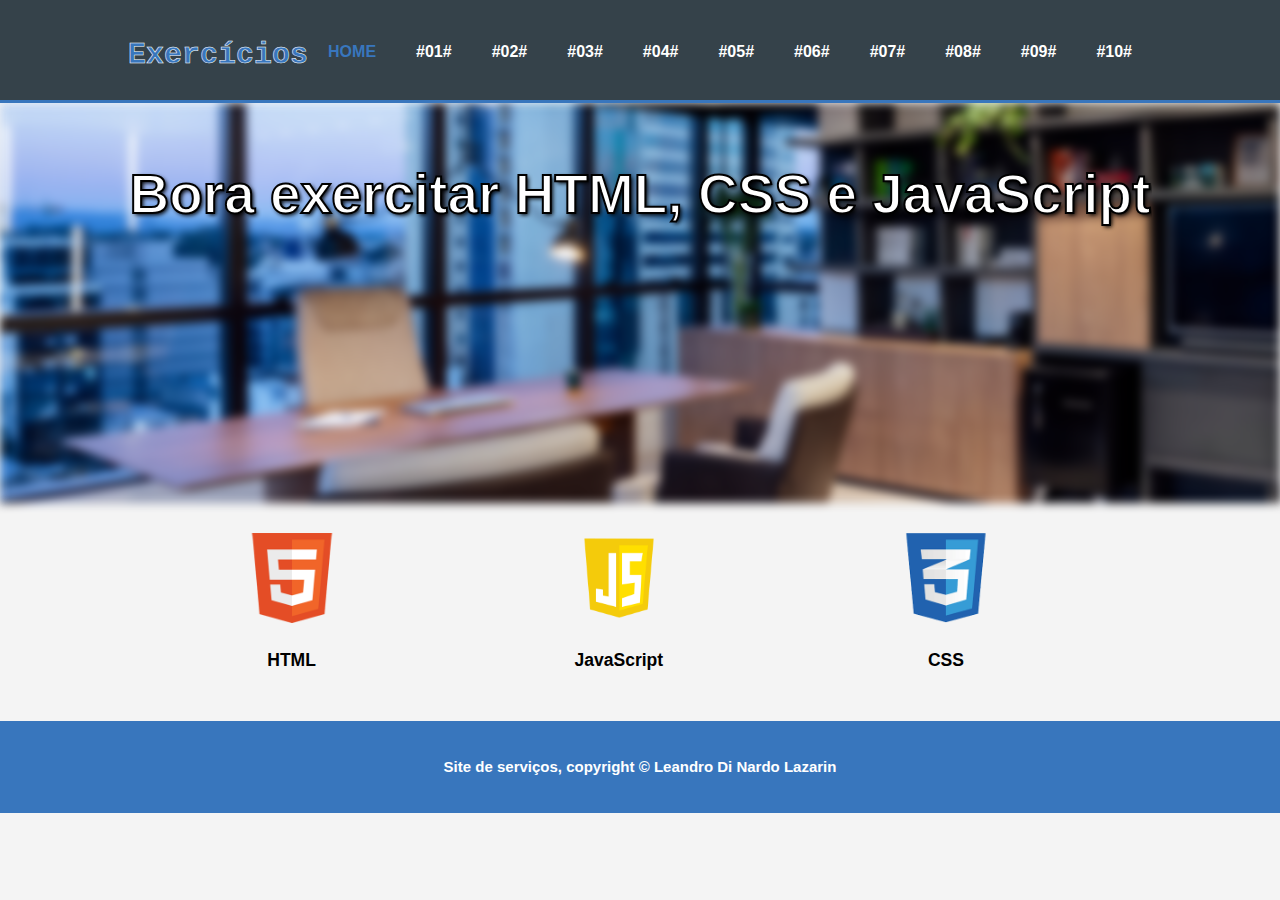
==== index.html @ 45fa31ec "first commit" ====
<!DOCTYPE html>
<html>
<head>
  <meta charset='utf-8'>
  <meta name="viewport" content="width-device-width">
  <meta name="author" content="Leandro Di Nardo Lazarin">
  <title>Exercícios Pagina inicial || Welcome</title>
  <link rel="stylesheet" href="style.css">
</head>
<body>
  <header>
      <div class="container">
       <div id='branding'>
         <h1> <span class="highlight">Exercícios</span></h1>
      </div>
       <nav>
         <ul>
           <li class="current"><a href="index.html">HOME</a></li>
           <li><a href="Exercicio01.html">#01#</01></a></li>
           <li><a href="Exercicio02.html">#02#</a></li>
           <li><a href="Exercicio03.html">#03#</a></li>
           <li><a href="Exercicio04.html">#04#</a></li>
           <li><a href="Exercicio05.html">#05#</a></li>
           <li><a href="Exercicio06.html">#06#</a></li>
           <li><a href="Exercicio07.html">#07#</a></li>
           <li><a href="Exercicio08.html">#08#</a></li>
           <li><a href="Exercicio09.html">#09#</a></li>
           <li><a href="Exercicio10.html">#10#</a></li>
         </ul>
       </nav> 
      </div>
  </header>

  <section id="showcase">
    <div class="container">
      <h1>Bora exercitar HTML, CSS e JavaScript</h1>
      <p></p>
    </div>
  </section>

  <section id="boxes">
    <div class="container">
      <div class="box">
        <img src=".\images\logo_html.png">
        <h3>HTML</h3>
    </div>

      <div class="box">
        <img src=".\images\logo_brush.png">
        <h3>JavaScript</h3>
      </div>

      <div class="box">
        <img src=".\images\logo_css.png">
        <h3>CSS</h3>
      </div>      
    </div>
  </section>

  <footer>
    <p>Site de serviços, copyright &copy; Leandro Di Nardo Lazarin</p>
  </footer>

</body>
</html>
---- style.css ----
body{
    font-family: 'Lucida Sans', 'Lucida Sans Regular', 'Lucida Grande', 'Lucida Sans Unicode', Geneva, Verdana, sans-serif, Helvetica, sans-serif;
    font-size: 15px;
    font-weight: bold;
    line-height: 1.5;
    padding: 0;
    margin: 0;
    background-color: #f4f4f4;
  }

  /*Cabeçalho*/
  .highlight {
    font-family: 'Courier New', Courier, monospace;
    font-size: 30px;
    -webkit-text-stroke: 0.5px rgb(255, 255, 255);
  }
  
  /* Global */
  .container{
    width: 80%;
    margin: auto;
    overflow: hidden;
  }
  
  ul{
    margin: 0;
    padding: 0;
  }
  
  .button_1{
    height: 38px;
    background: rgb(56, 118, 189);
    border:0;
    padding: 0 20px 0 20px ;
    color: white;
    cursor: pointer;
  }
  
  .dark{
    padding: 15px;
    background: #c17e03;
    color: white;
    margin-top: 10px;
    margin-bottom: 10px;
  }  

@media (max-width: 768px) {
    .gallery-row img {
    width: calc(50% - 10px); /* duas imagens por linha em dispositivos menores */
    }
  }
  
  /* Header */
  header{
    background-color: #35424a;
    color: #ffffff;
    padding-top: 30px;
    min-height: 70px;
    border-bottom: rgb(56, 118, 189) 3px solid;
  }
  
  header a{
    color: #ffffff;
     text-decoration: none;
    text-transform: uppercase;
    font-size: 16px;
  }
  
  header li{
    float: left;
    display:inline;
    padding: 0 20px 0 20px;
  }
  
  header #branding{
    float: left;
  }
  
  header #branding h1{
    margin: 0;
  }
  
  header nav{
    float: right;
    margin-top: 10px;
  }
  
  header .highlight, header .current a{
    color: rgb(56, 118, 189);
    font-weight: bold;
  }
  
  header a:hover{
    color: #cccccc;
    font-weight: bold;
  }
  
  /* Showcase */
  #showcase::before {
    content: "";
    position: absolute;
    top: 0;
    left: 0;
    width: 100%;
    height: 100%;
    background: url(./images/showcase.jpg) no-repeat 0 -400px;
    filter: blur(5px); /* aplica o efeito de desfoque na imagem de fundo */
    z-index: -1; /* posiciona o pseudo-elemento atrás da div #showcase */
  }
  #showcase {
    min-height: 400px;
    text-align: center;
    color: white;
    position: relative; /* define a posição da div #showcase como relativa */
  }
  
  #showcase h1{
    margin-top: 50px;
    font-size: 55px;
    margin-bottom: 10px;
    -webkit-text-stroke: 2px black;
    text-shadow: 2px 2px 4px rgba(0, 0, 0, 1.5);
  }
  
  #showcase p{
    font-size: 20px;
    text-align: justify;
    text-shadow: 2px 2px 4px rgba(0, 0, 0, 1.5);
  }
  
  /* NEWSLETTER */
  #newsletter{
    padding: 15px;
    color: white;
    background-color: #35424a;
  
  }
  
  #newsletter h1{
    float: left;
  }
  
  #newsletter form{
    float: right;
    margin-top: 15px;
  }
  
  #newsletter input[type="email"]{
    padding: 4px;
    height: 25px;
    width: 250px;
  }
  
  /* Boxes */
  #boxes{
    margin-top: 20px;
  }
  
  #boxes .box{
    float:left;
    text-align: center;
    width: 30%;
    padding: 10px;
  }
  
  #boxes .box img{
    width: 90px;
  }
  
  /*maincol*/
  article#main-col{
    float: left;
    width: 65%;
    text-align: center;
  }
  
  /* sidebar */
  aside#sidebar{
    float:right;
    width: 30%;
    margin-top: 10px;
    text-align: center;
  }
  
  aside#sidebar .quote input, aside#sidebar .quote textarea{
    width: 90%;
    padding: 5px;
  }
  
  /* Services */
  ul#services li{
    list-style: none;
    padding: 20px;
    border: #ccc solid 1px;
    margin-bottom: 5px;
    background: #e6e6e6;
  }
  
  /* fotter */
  footer{
    padding: 20px;
    margin-top: 20px;
    color: white;
    background-color: rgb(56, 118, 189);
    text-align: center;
  }
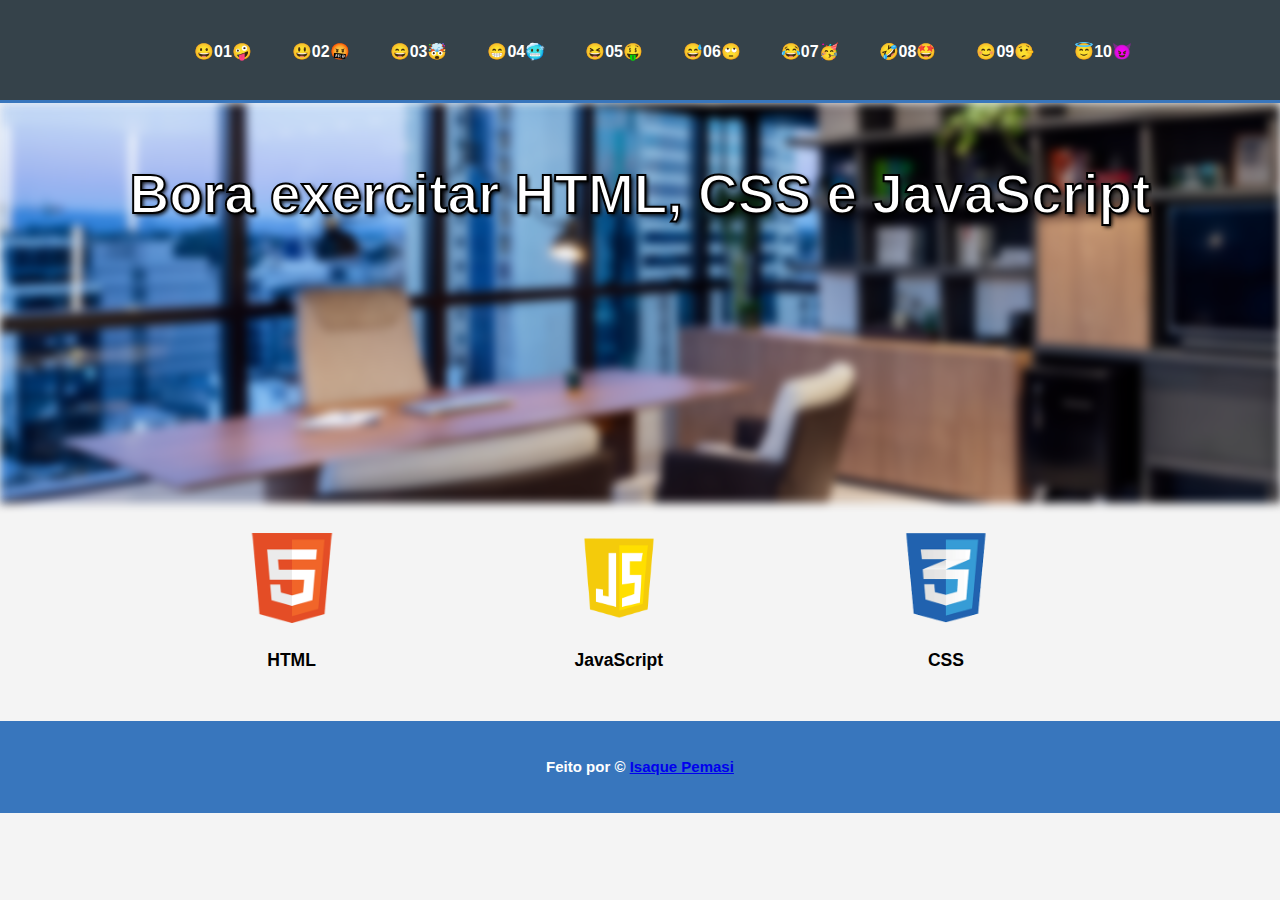
==== commit 2df77ee6: "Update header" ====
--- a/index.html
+++ b/index.html
@@ -10,22 +10,18 @@
 <body>
   <header>
       <div class="container">
-       <div id='branding'>
-         <h1> <span class="highlight">Exercícios</span></h1>
-      </div>
        <nav>
          <ul>
-           <li class="current"><a href="index.html">HOME</a></li>
-           <li><a href="Exercicio01.html">#01#</01></a></li>
-           <li><a href="Exercicio02.html">#02#</a></li>
-           <li><a href="Exercicio03.html">#03#</a></li>
-           <li><a href="Exercicio04.html">#04#</a></li>
-           <li><a href="Exercicio05.html">#05#</a></li>
-           <li><a href="Exercicio06.html">#06#</a></li>
-           <li><a href="Exercicio07.html">#07#</a></li>
-           <li><a href="Exercicio08.html">#08#</a></li>
-           <li><a href="Exercicio09.html">#09#</a></li>
-           <li><a href="Exercicio10.html">#10#</a></li>
+           <li><a href="Exercicio01.html">😀01🤪</a></li>
+           <li><a href="Exercicio02.html">😃02🤬</a></li>
+           <li><a href="Exercicio03.html">😄03🤯</a></li>
+           <li><a href="Exercicio04.html">😁04🥶</a></li>
+           <li><a href="Exercicio05.html">😆05🤑</a></li>
+           <li><a href="Exercicio06.html">😅06🙄</a></li>
+           <li><a href="Exercicio07.html">😂07🥳</a></li>
+           <li><a href="Exercicio08.html">🤣08🤩</a></li>
+           <li><a href="Exercicio09.html">😊09🤥</a></li>
+           <li><a href="Exercicio10.html">😇10😈</a></li>
          </ul>
        </nav> 
       </div>
@@ -58,7 +54,7 @@
   </section>
 
   <footer>
-    <p>Site de serviços, copyright &copy; Leandro Di Nardo Lazarin</p>
+    <p>Feito por &copy; <a href="https://isaquepemasi.vercel.app/">Isaque Pemasi</a></p>
   </footer>
 
 </body>
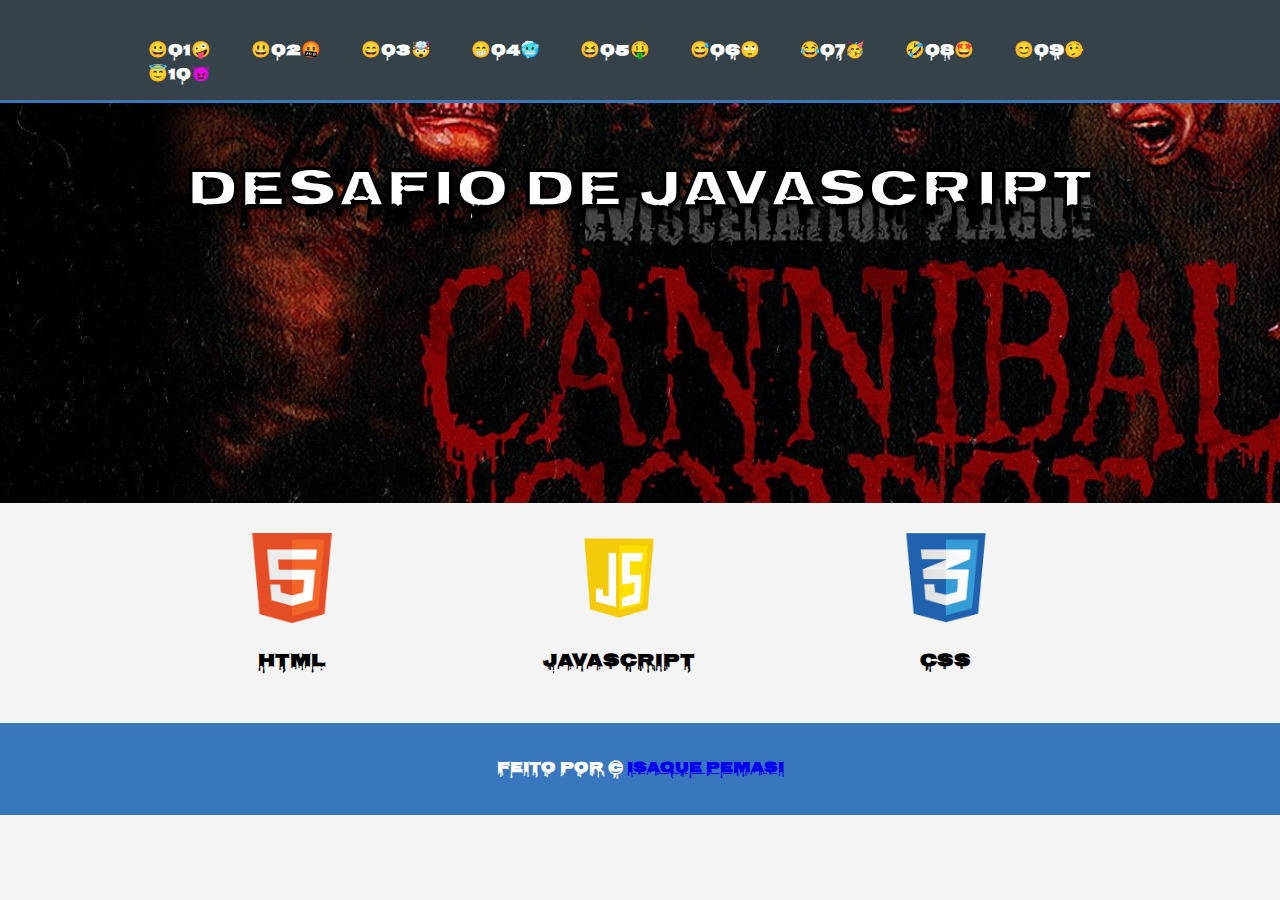
==== commit 90bad87c: "colocar uma imagem de filme de terror #5" ====
--- a/index.html
+++ b/index.html
@@ -4,8 +4,11 @@
   <meta charset='utf-8'>
   <meta name="viewport" content="width-device-width">
   <meta name="author" content="Leandro Di Nardo Lazarin">
-  <title>Exercícios Pagina inicial || Welcome</title>
+  <title>Pagina inicial</title>
   <link rel="stylesheet" href="style.css">
+  <link rel="preconnect" href="https://fonts.googleapis.com">
+<link rel="preconnect" href="https://fonts.gstatic.com" crossorigin>
+<link href="https://fonts.googleapis.com/css2?family=Nosifer&display=swap" rel="stylesheet">
 </head>
 <body>
   <header>
@@ -29,7 +32,7 @@
 
   <section id="showcase">
     <div class="container">
-      <h1>Bora exercitar HTML, CSS e JavaScript</h1>
+      <h1>Desafio de JavaScript</h1>
       <p></p>
     </div>
   </section>
--- a/style.css
+++ b/style.css
@@ -1,5 +1,5 @@
 body{
-    font-family: 'Lucida Sans', 'Lucida Sans Regular', 'Lucida Grande', 'Lucida Sans Unicode', Geneva, Verdana, sans-serif, Helvetica, sans-serif;
+  font-family: 'Nosifer', sans-serif;
     font-size: 15px;
     font-weight: bold;
     line-height: 1.5;
@@ -20,6 +20,7 @@
     width: 80%;
     margin: auto;
     overflow: hidden;
+    font-family: 'Nosifer', sans-serif;
   }
   
   ul{
@@ -103,8 +104,8 @@
     left: 0;
     width: 100%;
     height: 100%;
-    background: url(./images/showcase.jpg) no-repeat 0 -400px;
-    filter: blur(5px); /* aplica o efeito de desfoque na imagem de fundo */
+    background: url(./images/wallpaperbetter.com_1680x1050.jpg) no-repeat 0 -400px;
+     /* aplica o efeito de desfoque na imagem de fundo */
     z-index: -1; /* posiciona o pseudo-elemento atrás da div #showcase */
   }
   #showcase {
@@ -204,3 +205,7 @@
     background-color: rgb(56, 118, 189);
     text-align: center;
   }
+
+*{
+  font-family: 'Nosifer', sans-serif;
+}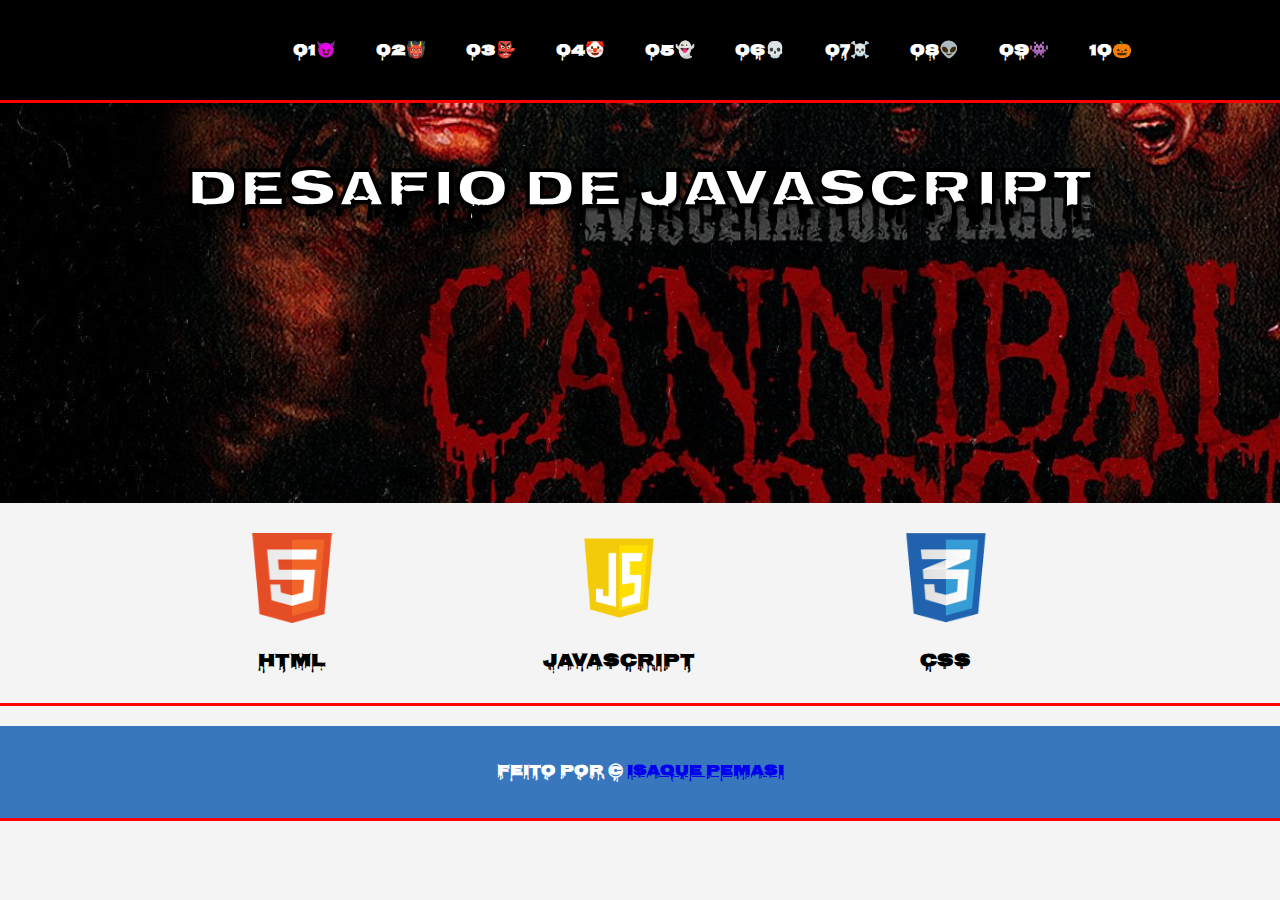
==== commit 49f54f16: "melhorar o header #6" ====
--- a/index.html
+++ b/index.html
@@ -11,27 +11,27 @@
 <link href="https://fonts.googleapis.com/css2?family=Nosifer&display=swap" rel="stylesheet">
 </head>
 <body>
-  <header>
-      <div class="container">
+  <header style="background-color: black;">
+      <div class="container" >
        <nav>
          <ul>
-           <li><a href="Exercicio01.html">😀01🤪</a></li>
-           <li><a href="Exercicio02.html">😃02🤬</a></li>
-           <li><a href="Exercicio03.html">😄03🤯</a></li>
-           <li><a href="Exercicio04.html">😁04🥶</a></li>
-           <li><a href="Exercicio05.html">😆05🤑</a></li>
-           <li><a href="Exercicio06.html">😅06🙄</a></li>
-           <li><a href="Exercicio07.html">😂07🥳</a></li>
-           <li><a href="Exercicio08.html">🤣08🤩</a></li>
-           <li><a href="Exercicio09.html">😊09🤥</a></li>
-           <li><a href="Exercicio10.html">😇10😈</a></li>
+           <li><a href="Exercicio01.html">01😈</a></li>
+           <li><a href="Exercicio02.html">02👹</a></li>
+           <li><a href="Exercicio03.html">03👺</a></li>
+           <li><a href="Exercicio04.html">04🤡</a></li>
+           <li><a href="Exercicio05.html">05👻</a></li>
+           <li><a href="Exercicio06.html">06💀</a></li>
+           <li><a href="Exercicio07.html">07☠️</a></li>
+           <li><a href="Exercicio08.html">08👽</a></li>
+           <li><a href="Exercicio09.html">09👾</a></li>
+           <li><a href="Exercicio10.html">10🎃</a></li>
          </ul>
        </nav> 
       </div>
   </header>
 
-  <section id="showcase">
-    <div class="container">
+  <section id="showcase" >
+    <div class="container" >
       <h1>Desafio de JavaScript</h1>
       <p></p>
     </div>
@@ -56,7 +56,7 @@
     </div>
   </section>
 
-  <footer>
+  <footer style="border-bottom: red 3px solid;">
     <p>Feito por &copy; <a href="https://isaquepemasi.vercel.app/">Isaque Pemasi</a></p>
   </footer>
 
--- a/style.css
+++ b/style.css
@@ -21,6 +21,7 @@
     margin: auto;
     overflow: hidden;
     font-family: 'Nosifer', sans-serif;
+    
   }
   
   ul{
@@ -57,7 +58,7 @@
     color: #ffffff;
     padding-top: 30px;
     min-height: 70px;
-    border-bottom: rgb(56, 118, 189) 3px solid;
+    border-bottom: red 3px solid;
   }
   
   header a{
@@ -155,6 +156,7 @@
   /* Boxes */
   #boxes{
     margin-top: 20px;
+    border-bottom: red 3px solid;
   }
   
   #boxes .box{
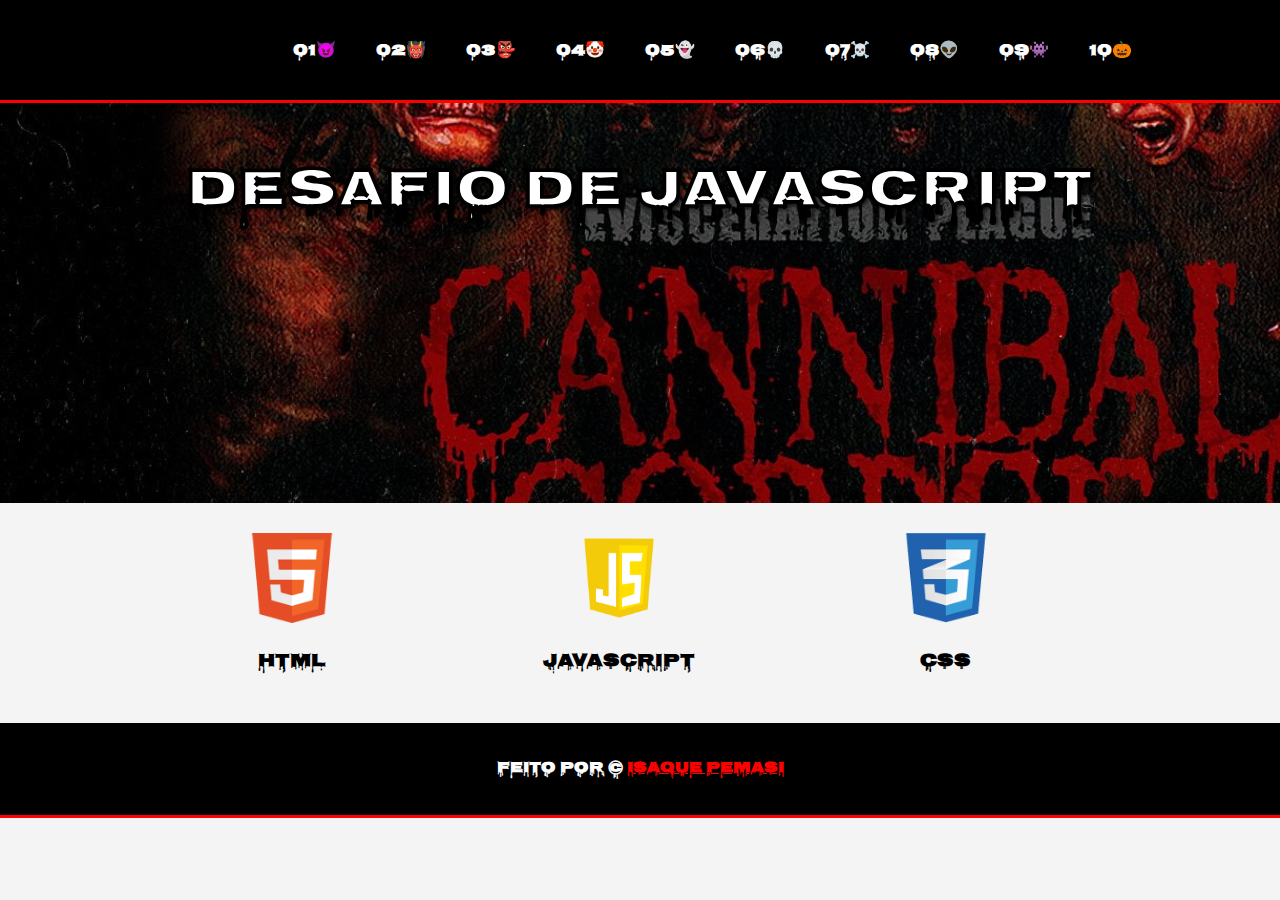
==== commit 259bded1: "melhorar o footer #7" ====
--- a/index.html
+++ b/index.html
@@ -37,7 +37,7 @@
     </div>
   </section>
 
-  <section id="boxes">
+  <section id="boxes" >
     <div class="container">
       <div class="box">
         <img src=".\images\logo_html.png">
@@ -56,8 +56,8 @@
     </div>
   </section>
 
-  <footer style="border-bottom: red 3px solid;">
-    <p>Feito por &copy; <a href="https://isaquepemasi.vercel.app/">Isaque Pemasi</a></p>
+  <footer style="border-bottom: red 3px solid;background-color: black;">
+    <p>Feito por &copy; <a href="https://isaquepemasi.vercel.app/"style="color: red;">Isaque Pemasi</a></p>
   </footer>
 
 </body>
--- a/style.css
+++ b/style.css
@@ -156,7 +156,7 @@
   /* Boxes */
   #boxes{
     margin-top: 20px;
-    border-bottom: red 3px solid;
+    
   }
   
   #boxes .box{
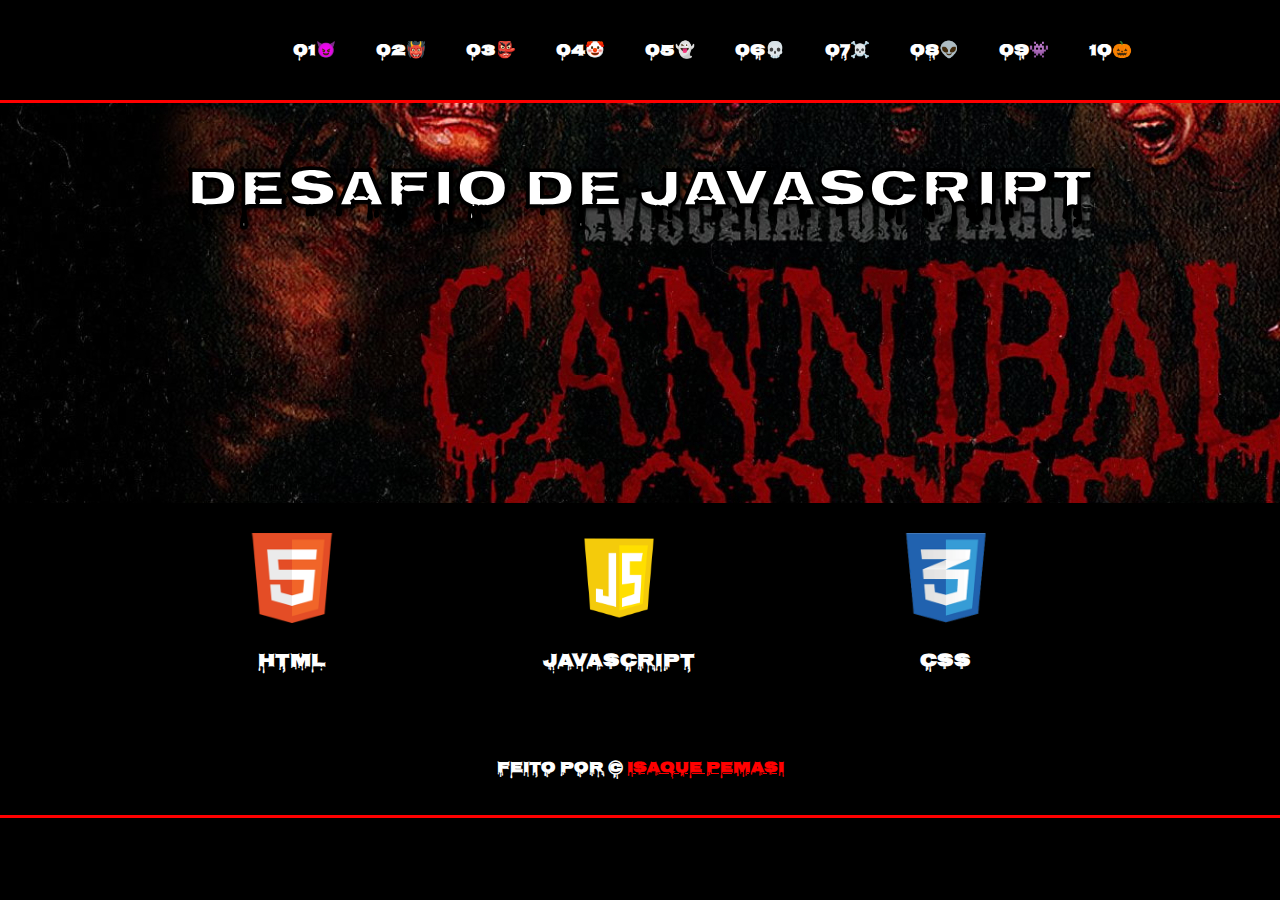
==== commit 5a18f991: "Melhorar o README.md #2" ====
--- a/index.html
+++ b/index.html
@@ -3,12 +3,13 @@
 <head>
   <meta charset='utf-8'>
   <meta name="viewport" content="width-device-width">
-  <meta name="author" content="Leandro Di Nardo Lazarin">
+  <meta name="author" content="Isaque Pemasi">
   <title>Pagina inicial</title>
   <link rel="stylesheet" href="style.css">
   <link rel="preconnect" href="https://fonts.googleapis.com">
 <link rel="preconnect" href="https://fonts.gstatic.com" crossorigin>
 <link href="https://fonts.googleapis.com/css2?family=Nosifer&display=swap" rel="stylesheet">
+<link rel="icon" href="./images/logo_brush.png" type="image/x-icon">
 </head>
 <body>
   <header style="background-color: black;">
--- a/style.css
+++ b/style.css
@@ -5,7 +5,7 @@
     line-height: 1.5;
     padding: 0;
     margin: 0;
-    background-color: #f4f4f4;
+    background-color:black;
   }
 
   /*Cabeçalho*/
@@ -156,7 +156,8 @@
   /* Boxes */
   #boxes{
     margin-top: 20px;
-    
+    background-color: black;
+    color: white;
   }
   
   #boxes .box{
